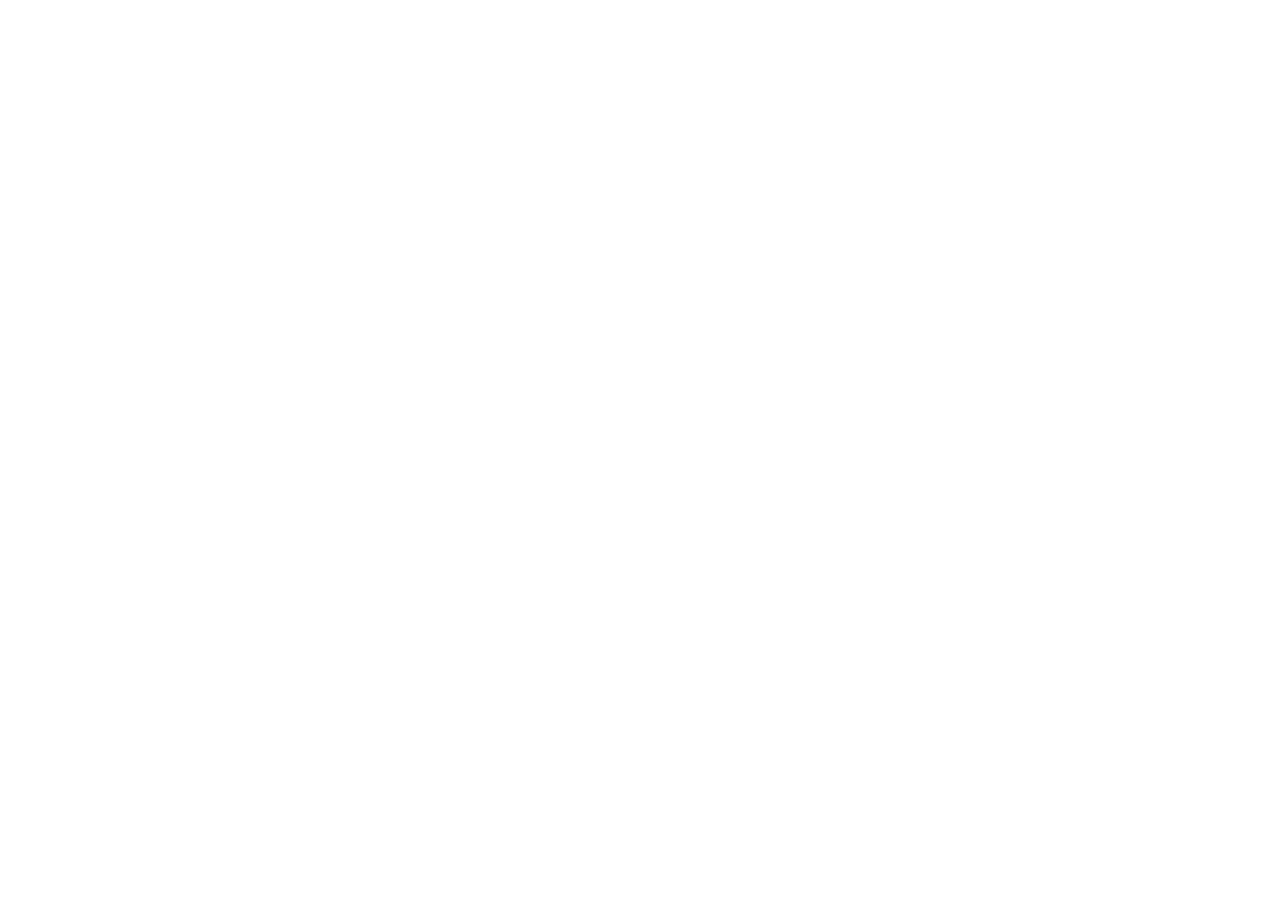
==== layout/bukatsu.html @ 6ad7a781 "Add files via upload" ====
<!DOCTYPE html>
<html lang="en">
<head>
    <meta charset="UTF-8">
    <meta http-equiv="X-UA-Compatible" content="IE=edge">
    <meta name="viewport" content="width=device-width, initial-scale=1.0">
    <title>Document</title>
</head>
<body>
    
</body>
</html>
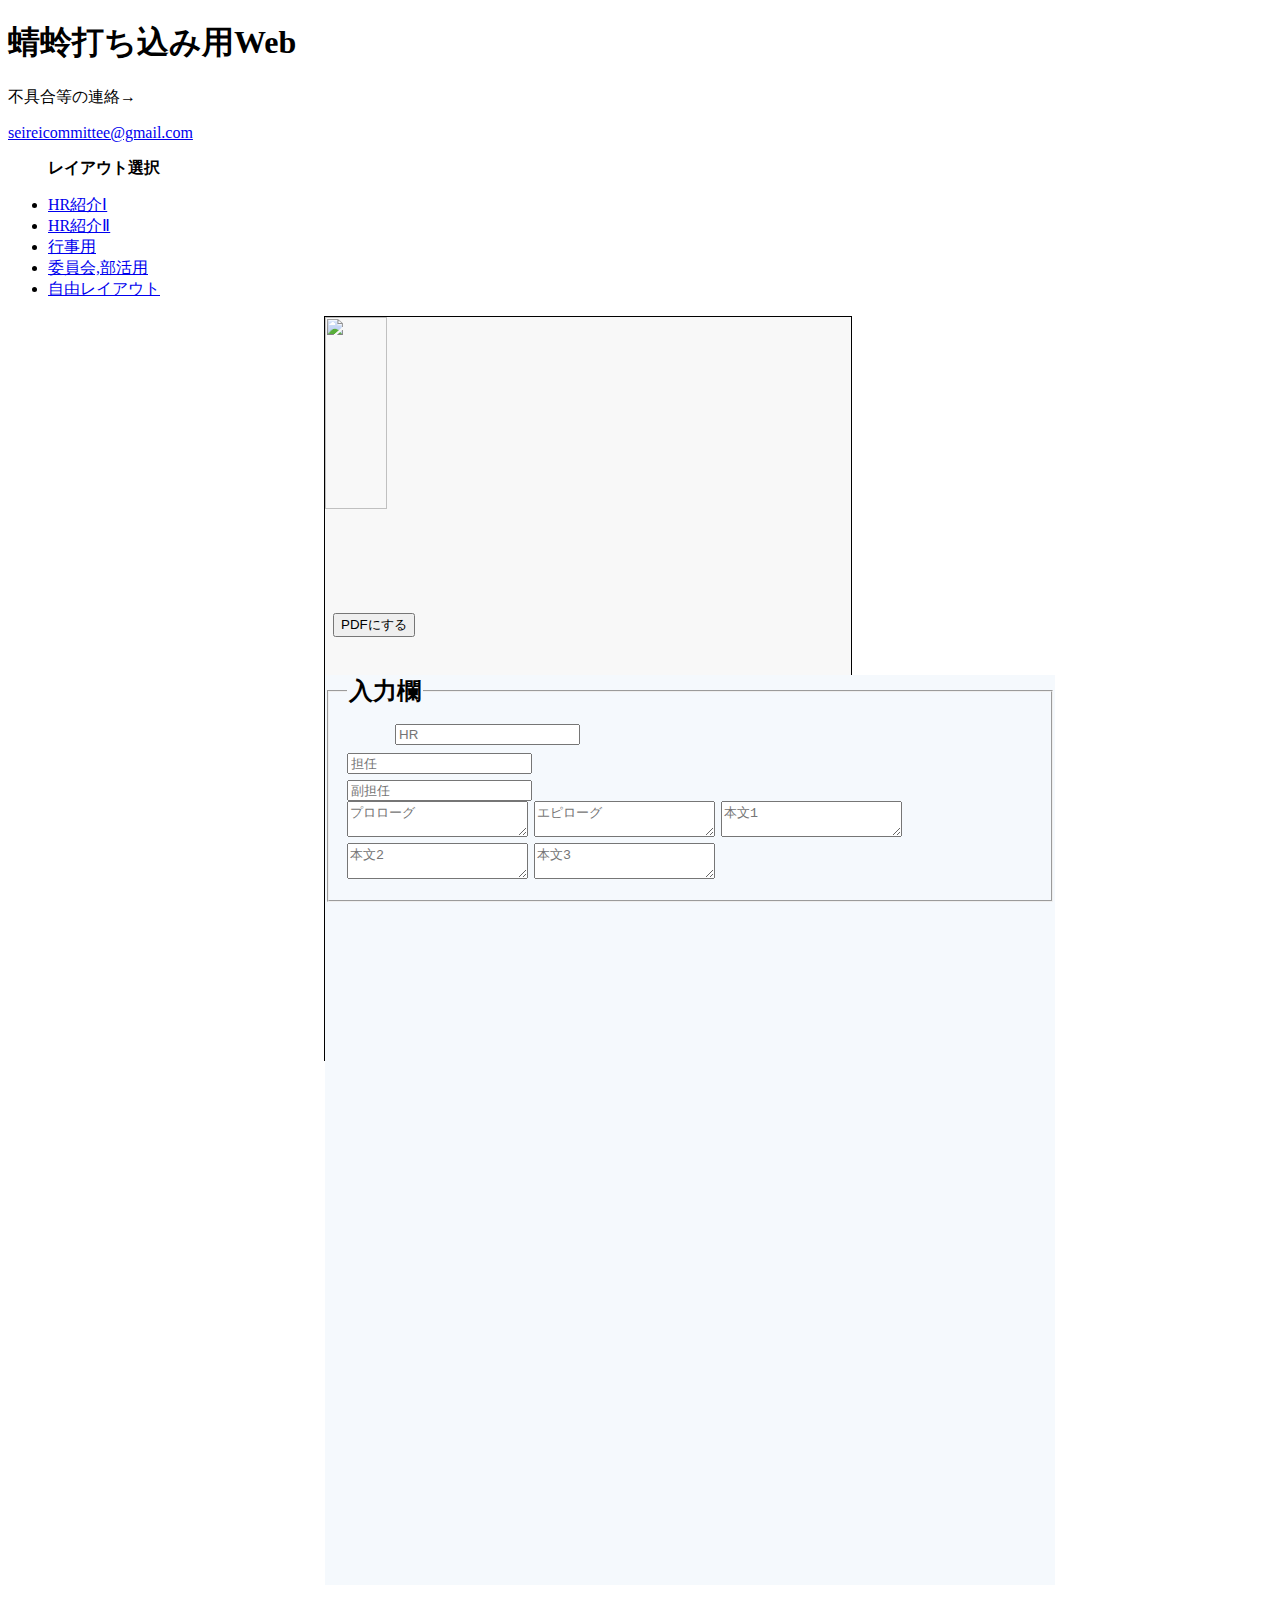
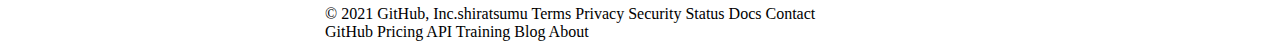
==== commit 73c569c9: "Add files via upload" ====
--- a/layout/bukatsu.html
+++ b/layout/bukatsu.html
@@ -1,12 +1,187 @@
 <!DOCTYPE html>
 <html lang="en">
 <head>
-    <meta charset="UTF-8">
-    <meta http-equiv="X-UA-Compatible" content="IE=edge">
-    <meta name="viewport" content="width=device-width, initial-scale=1.0">
-    <title>Document</title>
+	<meta charset="UTF-8">
+	<meta http-equiv="X-UA-Compatible" content="IE=edge">
+	<meta name="viewport" content="width=device-width, initial-scale=1.0">
+	<link rel="stylesheet" href="style5.css"media="all">
+	<title>seirei</title>
 </head>
+<style>
+	.tategaki {
+		-webkit-writing-mode: vertical-rl;
+  		-moz-writing-mode: vertical-rl;
+  		-ms-writing-mode: tb-rl;
+  		-ms-writing-mode: vertical-rl;
+	    text-orientation: upright;
+  		writing-mode: vertical-rl;
+  		display: inline-block;
+		text-combine-upright: digits 2;
+	}
+</style>
+<section id="ヘッダー">
+ <h1>
+	蜻蛉打ち込み用Web
+ </h1>
+ <a>不具合等の連絡→<p><a href="mailto:seireicommittee@gmail.com">seireicommittee@gmail.com</a></p></a>
+ 
+ <ul id="jamp">
+	<p id="jampp"><strong>レイアウト選択</strong></p>
+	<li><a href="layout/HR1.html">HR紹介Ⅰ</a></li>
+	<li><a href="layout/HR2.html">HR紹介Ⅱ</a></li>
+	<li><a  href="layout/gyouzi.html">行事用</a></li>
+	<li><a href="layout/bukatsu.html">委員会,部活用</a></li>
+	<li><a href="layout/free.html">自由レイアウト</a></li>
+ </ul>
+</section>
 <body>
+	
+	<div style="background:rgb(248, 248, 248); 
+	            width: 526px; 
+				height: 743px;
+				border:1px solid #000000;
+				margin:auto 25%;
+				margin-bottom: 6%;" 
+			id="template"
+	    >
+		<div id="title">
+	     <img src="image/Seivei.png"
+		 id="main1" 
+	     width="62px"
+	     height="192px" >
+		 <div class="ml-115 text-2xl">
+			<span id="HR"></span>
+		 </div> 
+		   <div class="tategaki"
+		　       style="height: 6rem;"
+				 id="担任">
+		   </div>
+			 
+		   <div class="tategaki"
+	　          style="height: 6rem;"
+	　          id="副担任">
+		   </div>
+		</div>
+
+	
+		
+		<div id="mini"
+		    class="tategaki"
+	    >
+	    </div>
+		<div id="mini2"
+		    class="tategaki"
+		>
+	    </div>
+		
+
+	<button id="toPDF">PDFにする</button>
+
+  
+
+	<div>
+		<div class="tategaki">
+				<div style="height: 30%;">
+					<p id="main"></p>
+				</div>
+		</div>
+		<div class="tategaki">
+			<div style="height: 10;">				
+				<p id="main_middle"></p>				
+			</div>
+	    </div>
+		<div class="tategaki">
+			<div style="height: 10;">
+				<p id="main_btm"></p>
+			</div>
+	    </div>
+	</div>
     
 </body>
-</html>+
+<h2 style="background:rgb(245, 249, 253); 
+           width: 730px; 
+           height: 910px;"
+	id="formspace">
+	
+
+
+	<fieldset>
+	　　<legend>入力欄</legend>
+		<input id="HR_area" placeholder="HR"></input><br>
+		<input id="teacher_area" placeholder="担任"></input><br>
+		<input id="subteacher_area" placeholder="副担任"></input><br>
+		<textarea id="mini_area" cols="20" placeholder="プロローグ"></textarea>
+		<textarea id="mini_area2"cols="20" placeholder="エピローグ"></textarea>
+		<textarea id="main_area1"cols="20" placeholder="本文1"></textarea>
+		<textarea id="main_area2"cols="20" placeholder="本文2"></textarea>
+		<textarea id="main_area3"cols="20" placeholder="本文3"></textarea>
+	</fieldset>
+		
+	
+</h2>
+<script>
+{"use strict";
+	{
+
+		const HR = document.querySelector("#HR");
+		const 担任 = document.querySelector("#担任");
+		const 副担任 = document.querySelector("#副担任");
+		const mini = document.querySelector("#mini");
+		const mini2 = document.querySelector("#mini2");
+		const main1 = document.querySelector("#main");
+		const main2 = document.querySelector("#main_middle");
+		const main3 = document.querySelector("#main_btm");
+
+
+		document.querySelector("#HR_area").addEventListener("input", (e) => {
+			HR.innerHTML = e.target.value;
+		});
+		
+		document.querySelector("#teacher_area").addEventListener("input", (e) => {
+			担任.innerHTML = e.target.value;
+		});
+		
+		document.querySelector("#subteacher_area").addEventListener("input", (e) => {
+			副担任.innerHTML = e.target.value;
+		});
+
+
+		document.querySelector("#mini_area").addEventListener("input", (e) => {
+			mini.innerHTML = e.target.value;
+		});
+
+		document.querySelector("#mini_area2").addEventListener("input", (e) => {
+			mini2.innerHTML = e.target.value;
+		});
+
+		document.querySelector("#main_area1").addEventListener("input", (e) => {
+			main1.innerHTML = e.target.value;
+		});
+
+		document.querySelector("#main_area2").addEventListener("input", (e) => {
+			main2.innerHTML = e.target.value;
+		});
+
+		document.querySelector("#main_area3").addEventListener("input", (e) => {
+			main3.innerHTML = e.target.value;
+			console.log(e.target.value)
+		});
+	}
+
+	
+}
+</script>
+</html>
+© 2021 GitHub, Inc.shiratsumu
+Terms
+Privacy
+Security
+Status
+Docs
+Contact GitHub
+Pricing
+API
+Training
+Blog
+About
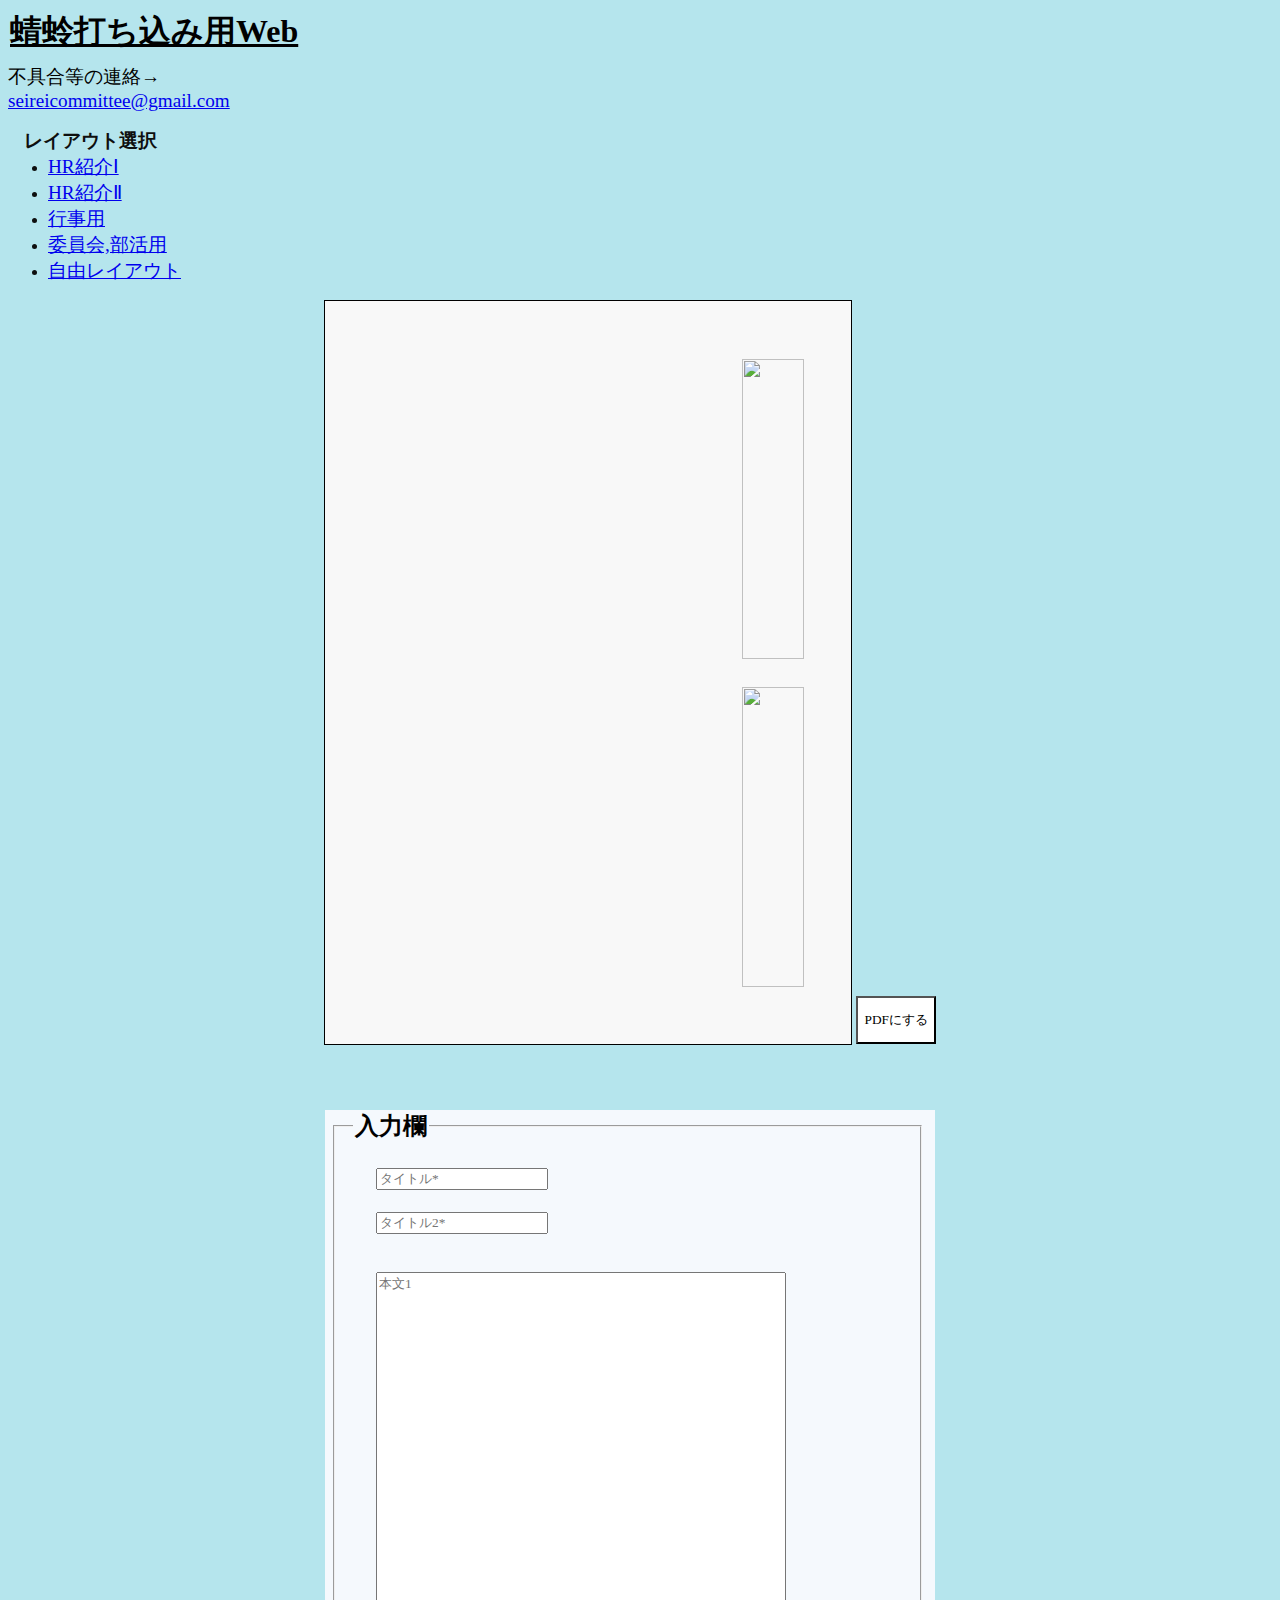
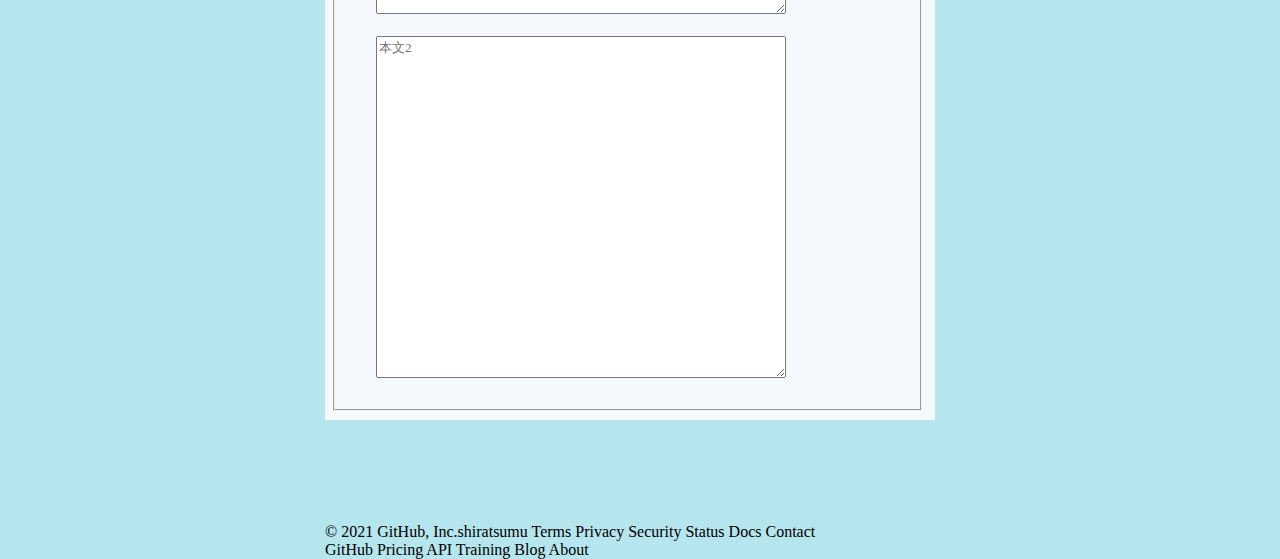
==== commit 06d6d4eb: "Add files via upload" ====
--- a/layout/bukatsu.html
+++ b/layout/bukatsu.html
@@ -27,11 +27,11 @@
  
  <ul id="jamp">
 	<p id="jampp"><strong>レイアウト選択</strong></p>
-	<li><a href="layout/HR1.html">HR紹介Ⅰ</a></li>
-	<li><a href="layout/HR2.html">HR紹介Ⅱ</a></li>
-	<li><a  href="layout/gyouzi.html">行事用</a></li>
-	<li><a href="layout/bukatsu.html">委員会,部活用</a></li>
-	<li><a href="layout/free.html">自由レイアウト</a></li>
+	<li><a href="HR1.html">HR紹介Ⅰ</a></li>
+	<li><a href="HR2.html">HR紹介Ⅱ</a></li>
+	<li><a  href="gyouzi.html">行事用</a></li>
+	<li><a href="bukatsu.html">委員会,部活用</a></li>
+	<li><a href="free.html">自由レイアウト</a></li>
  </ul>
 </section>
 <body>
@@ -45,39 +45,34 @@
 			id="template"
 	    >
 		<div id="title">
-	     <img src="image/Seivei.png"
+	     <img src="something.png"
 		 id="main1" 
 	     width="62px"
-	     height="192px" >
-		 <div class="ml-115 text-2xl">
-			<span id="HR"></span>
-		 </div> 
+	     height="300px" >
+		 <img src="something.png"
+		 id="title2" 
+	     width="62px"
+	     height="300px" >
+		
 		   <div class="tategaki"
-		　       style="height: 6rem;"
+		　       style="height: 50rem;"
 				 id="担任">
 		   </div>
-			 
 		   <div class="tategaki"
-	　          style="height: 6rem;"
-	　          id="副担任">
-		   </div>
+		   　       style="height: 50rem;"
+					id="担任2">
+			  </div> 
+		   
 		</div>
 
 	
 		
-		<div id="mini"
-		    class="tategaki"
-	    >
-	    </div>
-		<div id="mini2"
-		    class="tategaki"
-		>
-	    </div>
+		
 		
 
-	<button id="toPDF">PDFにする</button>
-
-  
+	<form id="aaa"   action ="result.html" method="POST">
+		<input id="toPDF" type="submit" value="PDFにする"></input>
+	</form>
 
 	<div>
 		<div class="tategaki">
@@ -90,70 +85,55 @@
 				<p id="main_middle"></p>				
 			</div>
 	    </div>
-		<div class="tategaki">
-			<div style="height: 10;">
-				<p id="main_btm"></p>
-			</div>
-	    </div>
+		
 	</div>
     
 </body>
 
-<h2 style="background:rgb(245, 249, 253); 
-           width: 730px; 
+<h2 style="background:rgb(245, 249, 253);  
            height: 910px;"
 	id="formspace">
 	
-
-
-	<fieldset>
-	　　<legend>入力欄</legend>
-		<input id="HR_area" placeholder="HR"></input><br>
-		<input id="teacher_area" placeholder="担任"></input><br>
-		<input id="subteacher_area" placeholder="副担任"></input><br>
-		<textarea id="mini_area" cols="20" placeholder="プロローグ"></textarea>
-		<textarea id="mini_area2"cols="20" placeholder="エピローグ"></textarea>
-		<textarea id="main_area1"cols="20" placeholder="本文1"></textarea>
-		<textarea id="main_area2"cols="20" placeholder="本文2"></textarea>
-		<textarea id="main_area3"cols="20" placeholder="本文3"></textarea>
-	</fieldset>
+	 
+	
+		<fieldset form="aaa" id=field>
+	　　 <legend>入力欄</legend>
 		
+		 <input name="te" id="teacher_area" placeholder="タイトル*" required ></input><br>
+	     <input name="te2" id="teacher_area2" placeholder="タイトル2*" required ></input><br>
+		 
+		 <textarea name="ma1" id="main_area1"cols="30" wrap="soft" maxlength="630/" placeholder="本文1"></textarea>
+		 <textarea name="ma2" id="main_area2"cols="30" wrap="soft" maxlength="630/"placeholder="本文2"></textarea>
+		 
+		 
+		</fieldset>
+	
 	
 </h2>
 <script>
 {"use strict";
 	{
 
-		const HR = document.querySelector("#HR");
+		
 		const 担任 = document.querySelector("#担任");
-		const 副担任 = document.querySelector("#副担任");
-		const mini = document.querySelector("#mini");
-		const mini2 = document.querySelector("#mini2");
+		const 担任2 = document.querySelector("#担任2");
+		
 		const main1 = document.querySelector("#main");
 		const main2 = document.querySelector("#main_middle");
-		const main3 = document.querySelector("#main_btm");
+		
 
-
-		document.querySelector("#HR_area").addEventListener("input", (e) => {
-			HR.innerHTML = e.target.value;
-		});
+	
 		
 		document.querySelector("#teacher_area").addEventListener("input", (e) => {
 			担任.innerHTML = e.target.value;
 		});
+		document.querySelector("#teacher_area2").addEventListener("input", (e) => {
+			担任2.innerHTML = e.target.value;
+		});
 		
-		document.querySelector("#subteacher_area").addEventListener("input", (e) => {
-			副担任.innerHTML = e.target.value;
-		});
+	
 
-
-		document.querySelector("#mini_area").addEventListener("input", (e) => {
-			mini.innerHTML = e.target.value;
-		});
-
-		document.querySelector("#mini_area2").addEventListener("input", (e) => {
-			mini2.innerHTML = e.target.value;
-		});
+	
 
 		document.querySelector("#main_area1").addEventListener("input", (e) => {
 			main1.innerHTML = e.target.value;
@@ -161,11 +141,7 @@
 
 		document.querySelector("#main_area2").addEventListener("input", (e) => {
 			main2.innerHTML = e.target.value;
-		});
-
-		document.querySelector("#main_area3").addEventListener("input", (e) => {
-			main3.innerHTML = e.target.value;
-			console.log(e.target.value)
+		    console.log(e.target.value)
 		});
 	}
 
--- a/layout/style5.css
+++ b/layout/style5.css
@@ -0,0 +1,199 @@
+@charset "utf-8";
+*{
+    font-family: serif;}
+
+/*文字変更禁止*/
+html{
+    -webkit-text-size-adjust: 100%;
+}
+/*縦書き文字設定*/
+#main{
+    position: absolute;
+    font-size: 59.4%;
+    height: 19rem;
+    letter-spacing: 1%;
+    top: 3.4rem;
+    right: 21%;
+    z-index: 50;
+}
+
+#main_middle{
+    position: absolute;
+    font-size: 59.4%;
+    height: 19rem;
+    letter-spacing: 1%;
+    top: 24rem;
+    right: 21%;
+    z-index: 50;
+}
+
+.num {
+	-ms-text-combine-horizontal: all;
+	-webkit-text-combine: horizontal;
+	text-combine-upright: all;
+	line-height: 1;
+	vertical-align: baseline;
+}
+/*ヘッダー配置*/
+#ヘッダー h1{
+    font-size: 2rem;
+}
+#ヘッダー p,a{
+    font-size: 1.2rem;
+    margin:0;
+}
+
+
+#jump{
+    margin:0;
+}
+#jump li{
+    left: 3em;
+}
+h1{text-decoration:underline;
+   margin: 10px 2px;}
+#jampp{
+    position: relative;
+    margin-bottom: 0;
+    font-size: 1.2rem;
+    left: -2%;
+}
+
+/*window背景色*/
+body{
+    background-color: rgb(181, 229, 237);
+}
+/*配置設定*/
+#template{
+    position: relative;
+}
+#title{
+    position: absolute;
+    margin-left: 417px;
+    top: 57.5px;
+    z-index: 1;
+  }
+  #title2{
+    position:absolute;
+    margin-left: -62px;
+    top:328.5px;
+    z-index: 1;
+  }
+
+
+/*ul*/
+#jamp{
+color:rgb(14, 15, 15);}
+
+
+
+/*form*/
+#formspace{
+    position: relative;
+    top: 160px;
+    margin-top: 120%;
+    margin-bottom: 50%;
+    width: 610px;
+    
+  
+    
+}
+#field{
+    position:relative;
+    width: 90%;
+    height:96%;
+    left: 1%;
+}
+     
+#teacher_area{
+    position: absolute;
+    left:7%;
+    top:3%;
+}
+#teacher_area2{
+    position: absolute;
+    left:7%;
+    top:8%;
+}
+
+
+#main_area1{
+    position:absolute;
+    height: 21rem;
+    top: 15%;
+    left: 7%;
+    margin-right: 50px;
+
+}
+#main_area2{
+    position:absolute;
+    height: 21rem;
+    top: 57%;
+    left:7%;
+    margin-right: 50px;
+
+}
+
+#toPDF{
+    float: none;
+    line-height: 1;
+    height:3rem;
+    width: 5rem;
+    position:absolute;
+    left: 101%;
+    bottom:0%;
+    background-color: white;
+}
+#main_area1,#main_area2{
+    width: 69%;
+}
+
+#mini{
+    position: absolute;
+    font-size: 59.4%;
+    height: 12.5rem;
+    letter-spacing: 1%;
+    top: 3.4rem;
+    right: 21%;
+    z-index: 50;
+}
+
+#担任{
+    font-size: 200%;
+    font-weight: 700;
+    position: absolute;
+    top:10%;
+    right: 50%;
+    letter-spacing: 1%;
+    z-index: 70;
+}
+#担任2{
+    font-size: 200%;
+    font-weight: 700;
+    position: absolute;
+    top:60%;
+    right: 50%;
+    letter-spacing: 1%;
+    z-index: 70;
+}
+
+
+/* over pcver */
+@media screen and (max-width:480px){
+/* under iphone ver */
+/*form*/
+#formspace{
+    position: relative;
+    top: 160px;
+    margin: auto -15%;
+    margin-top: 120%;
+    margin-bottom: 50%;
+    width: 690px;       
+}
+#mini_area,#mini_area2,#main_area1,#main_area2,#main_area3{
+    width: 33%;
+}
+
+}
+    
+
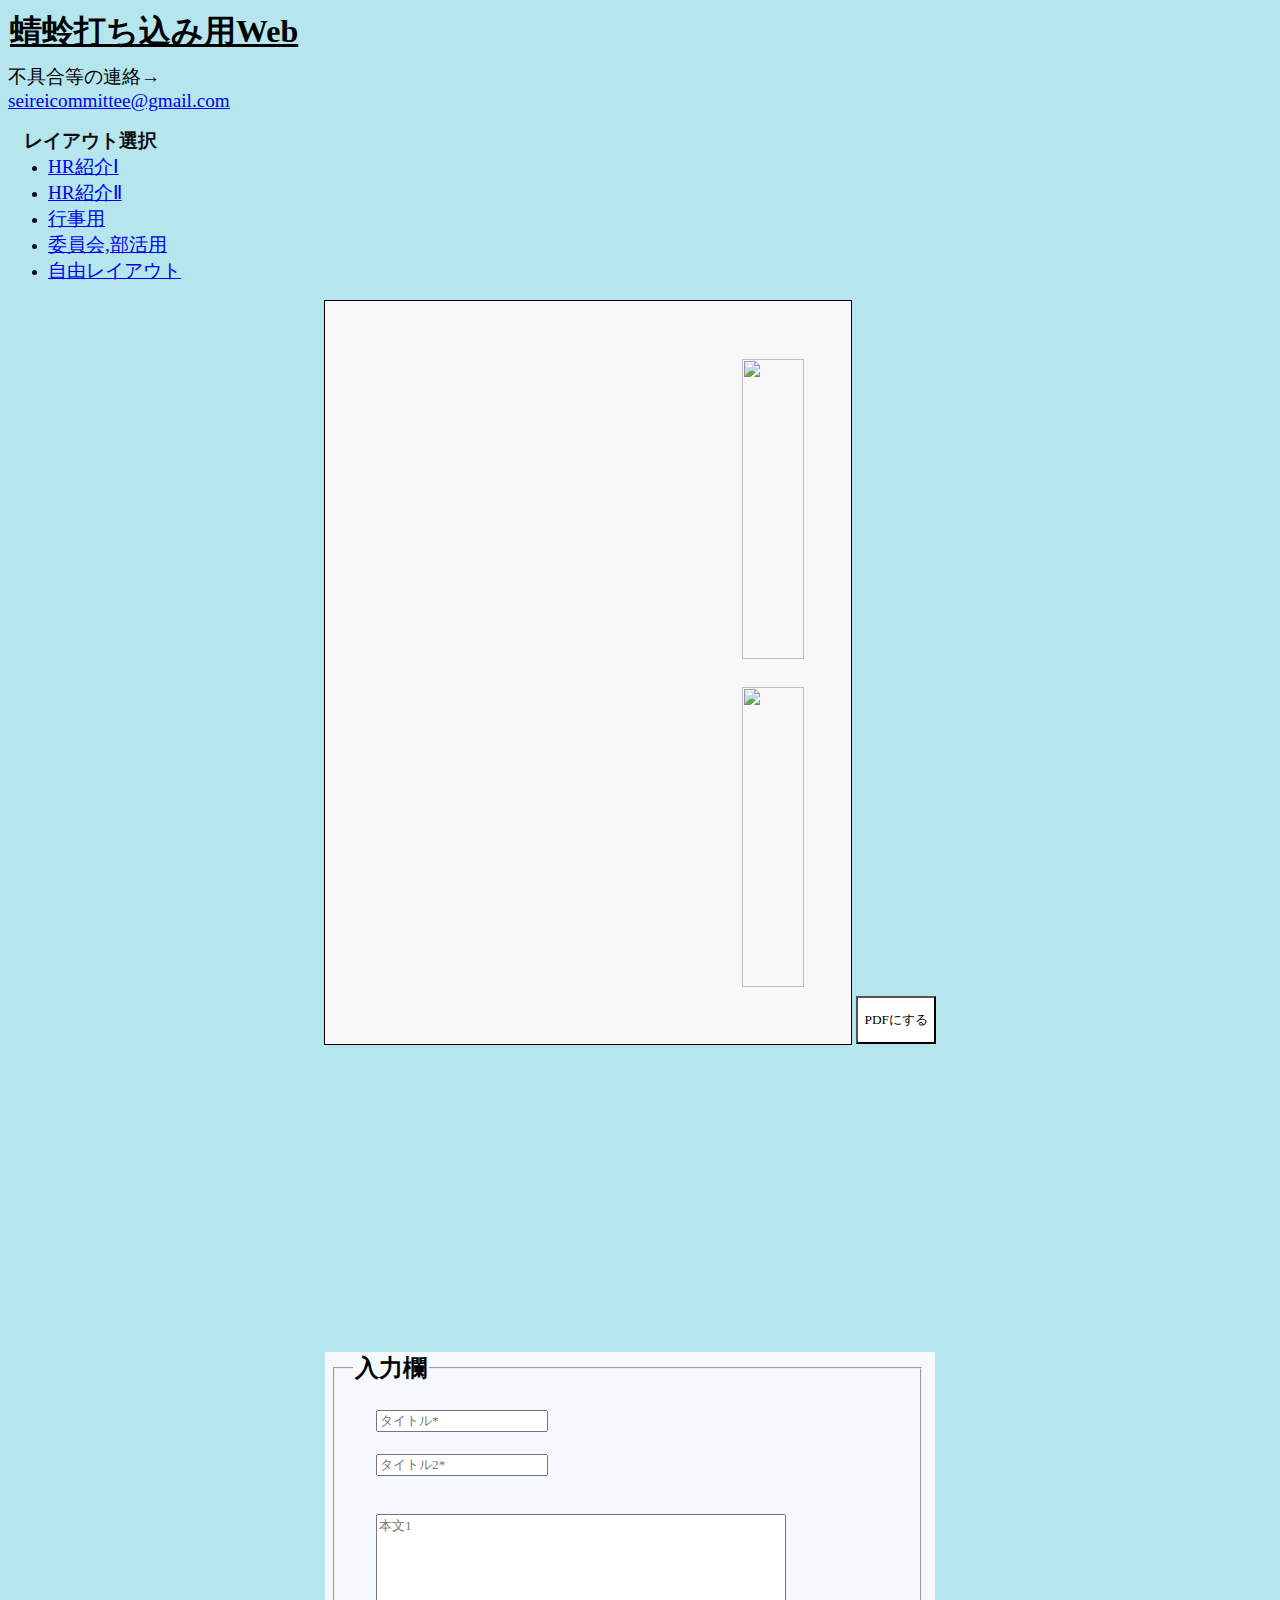
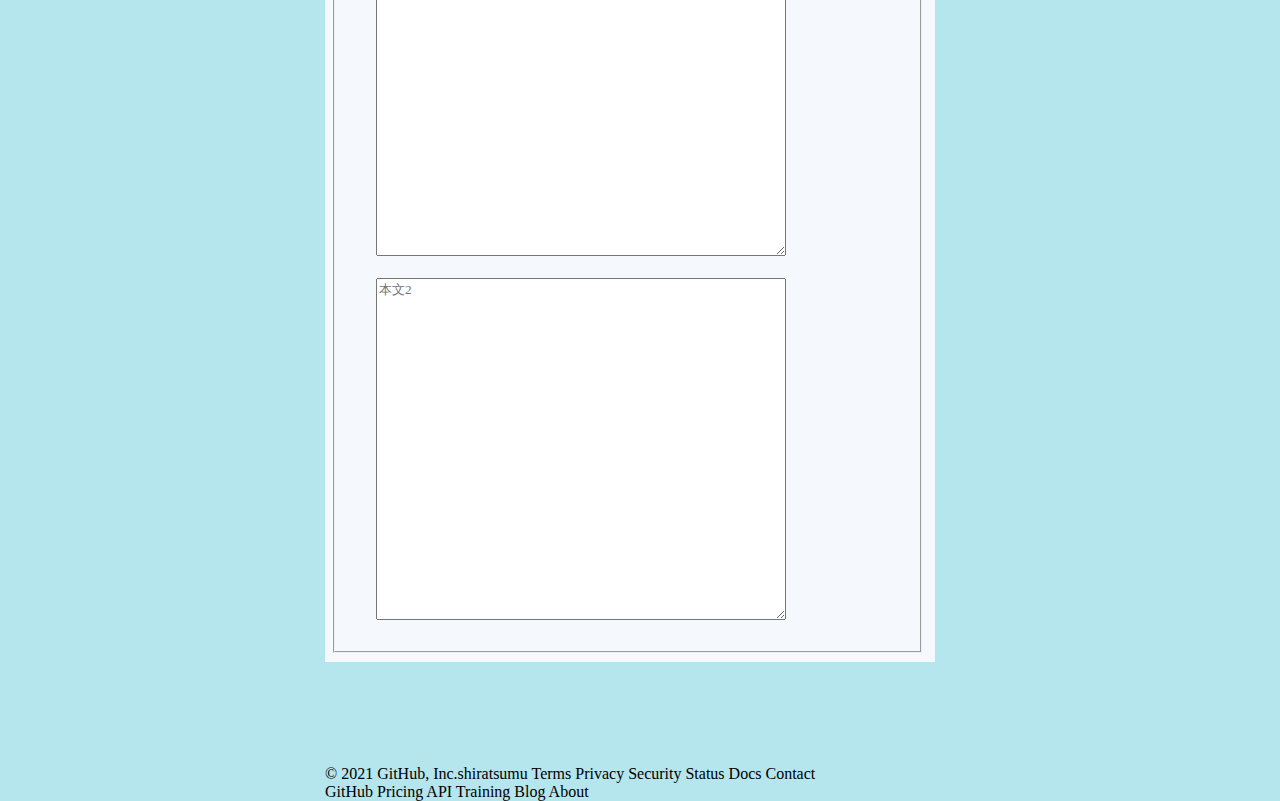
==== commit 5410b794: "Update bukatsu.html" ====
--- a/layout/bukatsu.html
+++ b/layout/bukatsu.html
@@ -17,6 +17,7 @@
   		writing-mode: vertical-rl;
   		display: inline-block;
 		text-combine-upright: digits 2;
+                white-space: pre-wrap;
 	}
 </style>
 <section id="ヘッダー">
--- a/layout/style5.css
+++ b/layout/style5.css
@@ -190,8 +190,8 @@
     margin-bottom: 50%;
     width: 690px;       
 }
-#mini_area,#mini_area2,#main_area1,#main_area2,#main_area3{
-    width: 33%;
+#main_area1,#main_area2{
+    width: 51%;
 }
 
 }
